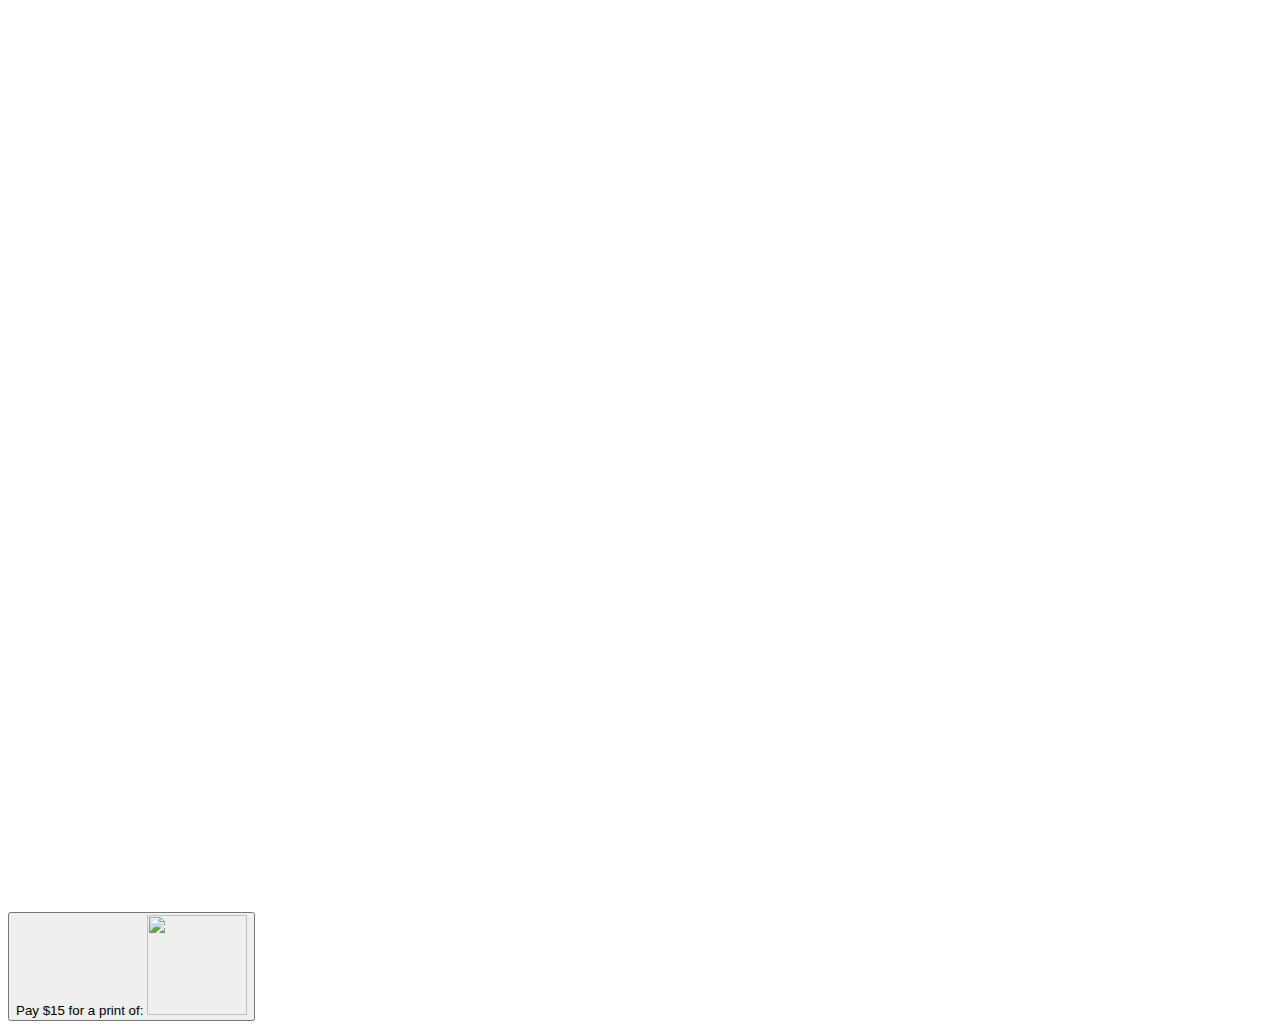
==== index.html @ d1e98d0c "fix css" ====
<!doctype html>
<html>
  <head>
    <script
      type="text/javascript"
      src="https://web.squarecdn.com/v1/square.js"
    ></script>
    <script>
      const appId = 'sq0idp-FdxhBGHFL5PcedNywT1dig';
      const locationId = 'LMJY97S69RNWK';

      async function initializeCard(payments) {
        const card = await payments.card();
        await card.attach('#card-container');

        return card;
      }

      async function createPayment(token, verificationToken) {
        const body = JSON.stringify({
          locationId,
          sourceId: token,
          verificationToken,
          idempotencyKey: window.crypto.randomUUID(),
        });

        const paymentResponse = await fetch('/payment', {
          method: 'POST',
          headers: {
            'Content-Type': 'application/json',
          },
          body,
        });

        if (paymentResponse.ok) {
          return paymentResponse.json();
        }

        const errorBody = await paymentResponse.text();
        throw new Error(errorBody);
      }

      async function tokenize(paymentMethod) {
        const tokenResult = await paymentMethod.tokenize();
        if (tokenResult.status === 'OK') {
          return tokenResult.token;
        } else {
          let errorMessage = `Tokenization failed with status: ${tokenResult.status}`;
          if (tokenResult.errors) {
            errorMessage += ` and errors: ${JSON.stringify(
              tokenResult.errors,
            )}`;
          }

          throw new Error(errorMessage);
        }
      }

      // Required in SCA Mandated Regions: Learn more at https://developer.squareup.com/docs/sca-overview
      async function verifyBuyer(payments, token) {
        const verificationDetails = {
          amount: '1.00',
          billingContact: {
            givenName: 'John',
            familyName: 'Doe',
            email: 'john.doe@square.example',
            phone: '3214563987',
            addressLines: ['123 Main Street', 'Apartment 1'],
            city: 'London',
            state: 'LND',
            countryCode: 'GB',
          },
          currencyCode: 'GBP',
          intent: 'CHARGE',
        };

        const verificationResults = await payments.verifyBuyer(
          token,
          verificationDetails,
        );
        return verificationResults.token;
      }

      // status is either SUCCESS or FAILURE;
      function displayPaymentResults(status) {
        const statusContainer = document.getElementById(
          'payment-status-container',
        );
        if (status === 'SUCCESS') {
          statusContainer.classList.remove('is-failure');
          statusContainer.classList.add('is-success');
        } else {
          statusContainer.classList.remove('is-success');
          statusContainer.classList.add('is-failure');
        }

        statusContainer.style.visibility = 'visible';
      }

      document.addEventListener('DOMContentLoaded', async function () {
        if (!window.Square) {
          throw new Error('Square.js failed to load properly');
        }

        let payments;
        try {
          payments = window.Square.payments(appId, locationId);
        } catch {
          const statusContainer = document.getElementById(
            'payment-status-container',
          );
          statusContainer.classList.add('missing-credentials');
          statusContainer.style.visibility = 'visible';
          return;
        }

        let card;
        try {
          card = await initializeCard(payments);
        } catch (e) {
          console.error('Initializing Card failed', e);
          return;
        }

        async function handlePaymentMethodSubmission(event, card) {
          event.preventDefault();

          try {
            // disable the submit button as we await tokenization and make a payment request.
            cardButton.disabled = true;
            const token = await tokenize(card);
            const verificationToken = await verifyBuyer(payments, token);
            const paymentResults = await createPayment(
              token,
              verificationToken,
            );
            displayPaymentResults('SUCCESS');

            console.debug('Payment Success', paymentResults);
          } catch (e) {
            cardButton.disabled = false;
            displayPaymentResults('FAILURE');
            console.error(e.message);
          }
        }

        const cardButton = document.getElementById('card-button');
        cardButton.addEventListener('click', async function (event) {
          await handlePaymentMethodSubmission(event, card);
        });
      });
    </script>
  </head>
  <body>
    <embed width="100%" style="height: 100vh" frameborder="0" allowfullscreen allow="accelerometer;autoplay;fullscreen;gyroscope;magnetometer;xr-spatial-tracking" src="https://visit.virtualartgallery.com/b062815b-2197-4dbe-b049-eaa13cd04d3e" type="text/html">
    <form id="payment-form">
      <div id="card-container"></div>
      <button id="card-button" class="payment-button">Pay $15 for a print of: <img height="100" width="100" src="lake.JPG"></button>
    </form>
    <div id="payment-status-container"></div>
  </body>
</html>
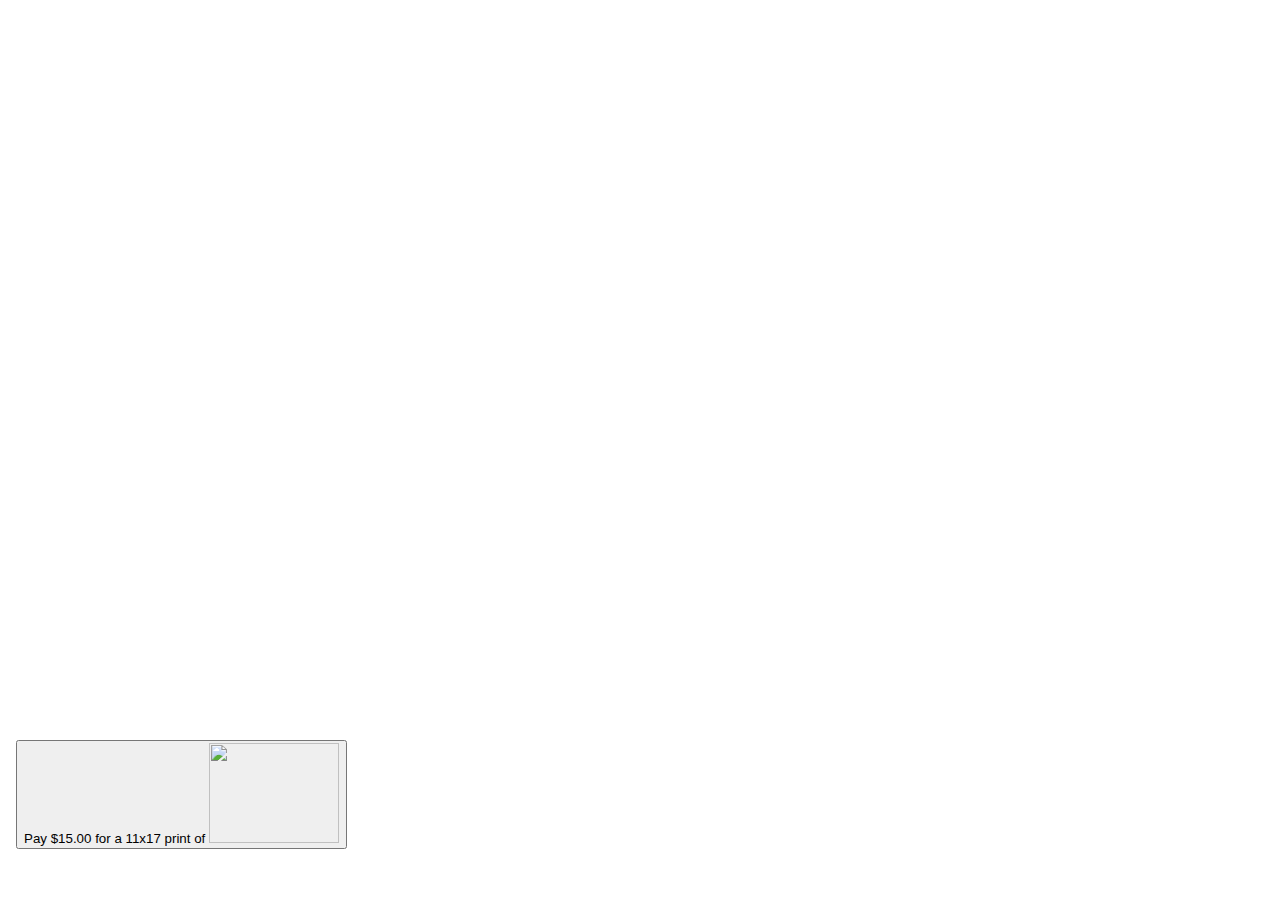
==== commit 332cc983: "fix index.html" ====
--- a/index.html
+++ b/index.html
@@ -1,162 +1,9 @@
 <!doctype html>
 <html>
   <head>
-    <script
-      type="text/javascript"
-      src="https://web.squarecdn.com/v1/square.js"
-    ></script>
-    <script>
-      const appId = 'sq0idp-FdxhBGHFL5PcedNywT1dig';
-      const locationId = 'LMJY97S69RNWK';
-
-      async function initializeCard(payments) {
-        const card = await payments.card();
-        await card.attach('#card-container');
-
-        return card;
-      }
-
-      async function createPayment(token, verificationToken) {
-        const body = JSON.stringify({
-          locationId,
-          sourceId: token,
-          verificationToken,
-          idempotencyKey: window.crypto.randomUUID(),
-        });
-
-        const paymentResponse = await fetch('/payment', {
-          method: 'POST',
-          headers: {
-            'Content-Type': 'application/json',
-          },
-          body,
-        });
-
-        if (paymentResponse.ok) {
-          return paymentResponse.json();
-        }
-
-        const errorBody = await paymentResponse.text();
-        throw new Error(errorBody);
-      }
-
-      async function tokenize(paymentMethod) {
-        const tokenResult = await paymentMethod.tokenize();
-        if (tokenResult.status === 'OK') {
-          return tokenResult.token;
-        } else {
-          let errorMessage = `Tokenization failed with status: ${tokenResult.status}`;
-          if (tokenResult.errors) {
-            errorMessage += ` and errors: ${JSON.stringify(
-              tokenResult.errors,
-            )}`;
-          }
-
-          throw new Error(errorMessage);
-        }
-      }
-
-      // Required in SCA Mandated Regions: Learn more at https://developer.squareup.com/docs/sca-overview
-      async function verifyBuyer(payments, token) {
-        const verificationDetails = {
-          amount: '1.00',
-          billingContact: {
-            givenName: 'John',
-            familyName: 'Doe',
-            email: 'john.doe@square.example',
-            phone: '3214563987',
-            addressLines: ['123 Main Street', 'Apartment 1'],
-            city: 'London',
-            state: 'LND',
-            countryCode: 'GB',
-          },
-          currencyCode: 'GBP',
-          intent: 'CHARGE',
-        };
-
-        const verificationResults = await payments.verifyBuyer(
-          token,
-          verificationDetails,
-        );
-        return verificationResults.token;
-      }
-
-      // status is either SUCCESS or FAILURE;
-      function displayPaymentResults(status) {
-        const statusContainer = document.getElementById(
-          'payment-status-container',
-        );
-        if (status === 'SUCCESS') {
-          statusContainer.classList.remove('is-failure');
-          statusContainer.classList.add('is-success');
-        } else {
-          statusContainer.classList.remove('is-success');
-          statusContainer.classList.add('is-failure');
-        }
-
-        statusContainer.style.visibility = 'visible';
-      }
-
-      document.addEventListener('DOMContentLoaded', async function () {
-        if (!window.Square) {
-          throw new Error('Square.js failed to load properly');
-        }
-
-        let payments;
-        try {
-          payments = window.Square.payments(appId, locationId);
-        } catch {
-          const statusContainer = document.getElementById(
-            'payment-status-container',
-          );
-          statusContainer.classList.add('missing-credentials');
-          statusContainer.style.visibility = 'visible';
-          return;
-        }
-
-        let card;
-        try {
-          card = await initializeCard(payments);
-        } catch (e) {
-          console.error('Initializing Card failed', e);
-          return;
-        }
-
-        async function handlePaymentMethodSubmission(event, card) {
-          event.preventDefault();
-
-          try {
-            // disable the submit button as we await tokenization and make a payment request.
-            cardButton.disabled = true;
-            const token = await tokenize(card);
-            const verificationToken = await verifyBuyer(payments, token);
-            const paymentResults = await createPayment(
-              token,
-              verificationToken,
-            );
-            displayPaymentResults('SUCCESS');
-
-            console.debug('Payment Success', paymentResults);
-          } catch (e) {
-            cardButton.disabled = false;
-            displayPaymentResults('FAILURE');
-            console.error(e.message);
-          }
-        }
-
-        const cardButton = document.getElementById('card-button');
-        cardButton.addEventListener('click', async function (event) {
-          await handlePaymentMethodSubmission(event, card);
-        });
-      });
-    </script>
   </head>
   <body>
-    <embed width="100%" style="height: 100vh" frameborder="0" allowfullscreen allow="accelerometer;autoplay;fullscreen;gyroscope;magnetometer;xr-spatial-tracking" src="https://visit.virtualartgallery.com/b062815b-2197-4dbe-b049-eaa13cd04d3e" type="text/html">
-    <form id="payment-form">
-      <div id="card-container"></div>
-      <button id="card-button" class="payment-button">Pay $15 for a print of: <img height="100" width="100" src="lake.JPG"></button>
-    </form>
-    <div id="payment-status-container"></div>
+    <iframe width="100%" style="height: 80vh" frameborder="0" allowfullscreen allow="accelerometer;autoplay;fullscreen;gyroscope;magnetometer;xr-spatial-tracking" src="https://visit.virtualartgallery.com/b062815b-2197-4dbe-b049-eaa13cd04d3e" type="text/html"></iframe>
+      <embed width="100%" frameborder="0" allowfullscreen src="public/index.html" type="text/html">
   </body>
 </html>